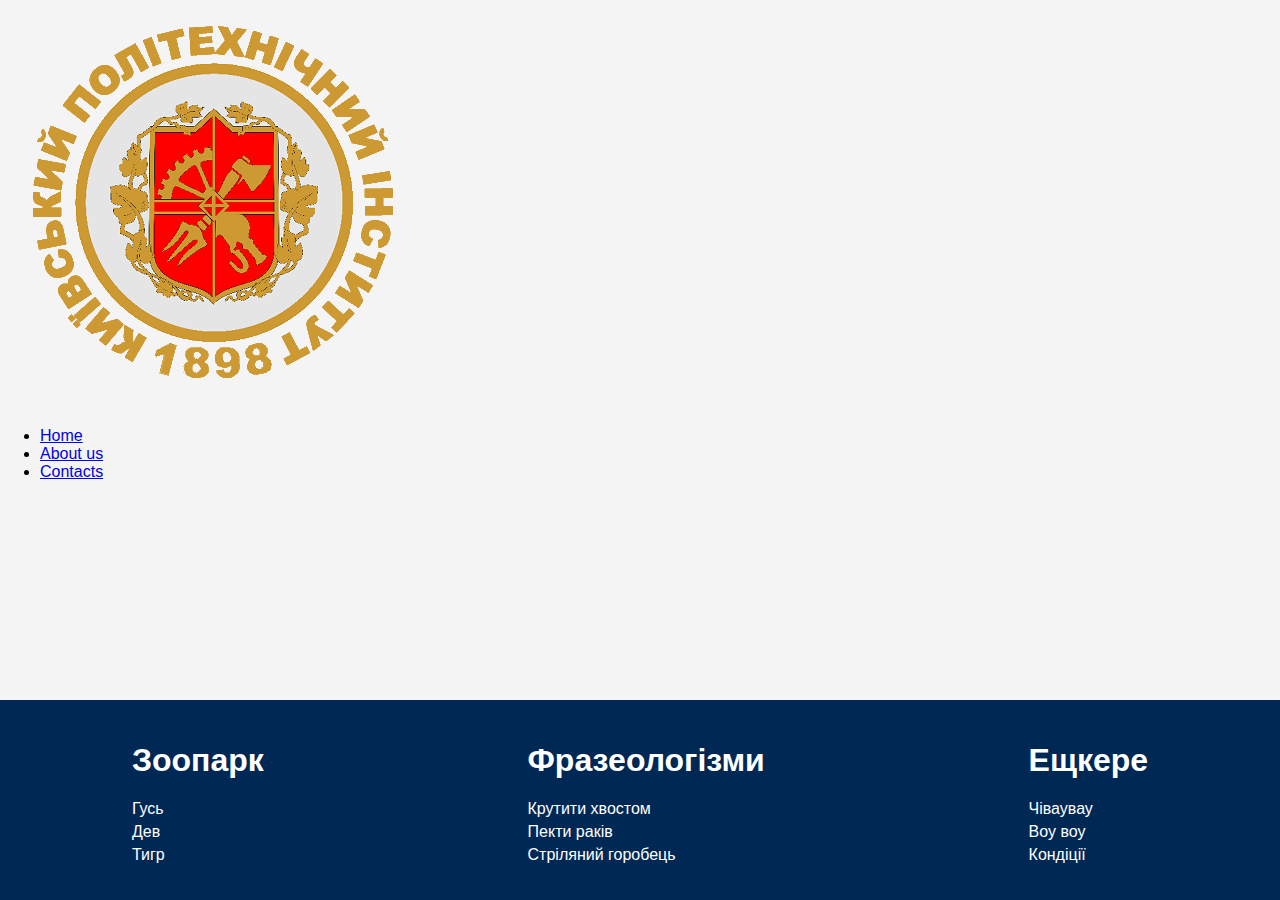
==== lab2/index.html @ 30ec2696 "web" ====
<!DOCTYPE html>
<html lang="en">
    <head>
        <meta charset="UTF-8">
        <link rel="stylesheet" href="assets/css/style.css">
        <title>Lab 2</title>
    </head>
    <body>
        <header>
            <img src="assets/media/logo.png" alt="KPI LOGO">
            <div>
                <nav>
                    <ul>
                        <li><a href="#">Home</a></li>
                        <li><a href="#">About us</a></li>
                        <li><a href="#">Contacts</a></li>
                    </ul>
                </nav>
            </div>
        </header>
        <main>

        </main>
    <footer class="footer-container">
            <div>
                <h1>Зоопарк</h1>
                <ul>
                    <li>Гусь</li>
                    <li>Дев</li>
                    <li>Тигр</li>
                </ul>
            </div>
            <div>
                <h1>Фразеологізми</h1>
                <ul>
                    <li>Крутити хвостом</li>
                    <li>Пекти раків</li>
                    <li>Стріляний горобець</li>
                </ul>
            </div>
            <div>
                <h1>Ещкере</h1>
                <ul>
                    <li>Чіваувау</li>
                    <li>Воу воу</li>
                    <li>Кондіції</li>
                </ul>
            </div>
    </footer>
    </body>
</html>
---- lab2/assets/css/style.css ----
h1 {
    text-align: center;
}

body {
    font-family: Arial, sans-serif;
    margin: 0;
    padding: 0;
    background-color: #f4f4f4;
    display: flex;
    flex-direction: column;
    min-height: 100vh;
}

main {
    flex: 1;
    text-align: center;
    margin-top: 20px;
}

footer {
    background-color: #002855;
    color: white;
    padding: 20px 0;
    display: flex;
    justify-content: space-around;
    text-align: left;
}

footer section {
    flex: 1;
}

footer h3 {
    font-size: 16px;
    text-transform: uppercase;
    margin-bottom: 10px;
}

footer ul {
    list-style-type: none;
    padding: 0;
}

footer ul li {
    margin: 5px 0;
}
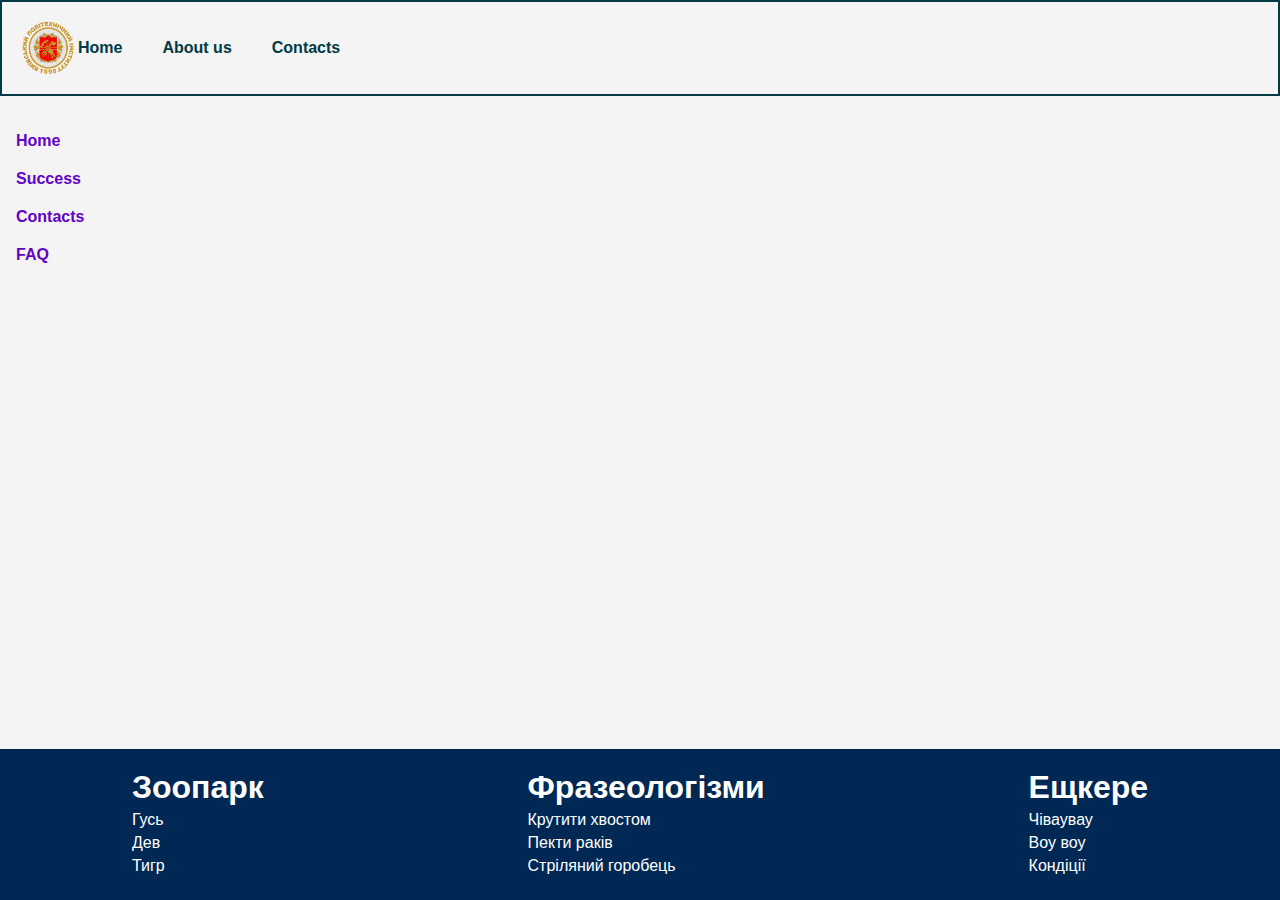
==== commit 409eb06c: "1" ====
--- a/lab2/index.html
+++ b/lab2/index.html
@@ -18,6 +18,16 @@
                 </nav>
             </div>
         </header>
+        <div class="container">
+            <aside>
+                <ul>
+                    <li><a href="#">Home</a></li>
+                    <li><a href="#">Success</a></li>
+                    <li><a href="#">Contacts</a></li>
+                    <li><a href="#">FAQ</a></li>
+                </ul>
+            </aside>
+        </div>
         <main>
 
         </main>
--- a/lab2/assets/css/style.css
+++ b/lab2/assets/css/style.css
@@ -1,7 +1,11 @@
+* {
+    margin: 0;
+    padding: 0;
+    box-sizing: border-box;
+}
 h1 {
     text-align: center;
 }
-
 body {
     font-family: Arial, sans-serif;
     margin: 0;
@@ -10,6 +14,47 @@
     display: flex;
     flex-direction: column;
     min-height: 100vh;
+}
+
+header, aside, main, footer {
+    padding: 1rem;
+}
+
+header {
+    display: flex;
+    align-items: center;
+    border: 2px solid #003b46;
+}
+
+header img {
+    width: 60px;
+    height: 60px;
+}
+
+header nav ul {
+    display: flex;
+    list-style-type: none;
+    margin: 0;
+    padding: 0;
+    gap: 40px;
+}
+
+header a {
+    text-decoration: none;
+    color: #003b46;
+    font-weight: bold;
+}
+
+aside a {
+    color: #6203c7;
+    text-decoration: none;
+    font-weight: bold;
+    display: inline-block;
+    margin-top: 20px;
+}
+
+aside ul {
+    list-style: none;
 }
 
 main {
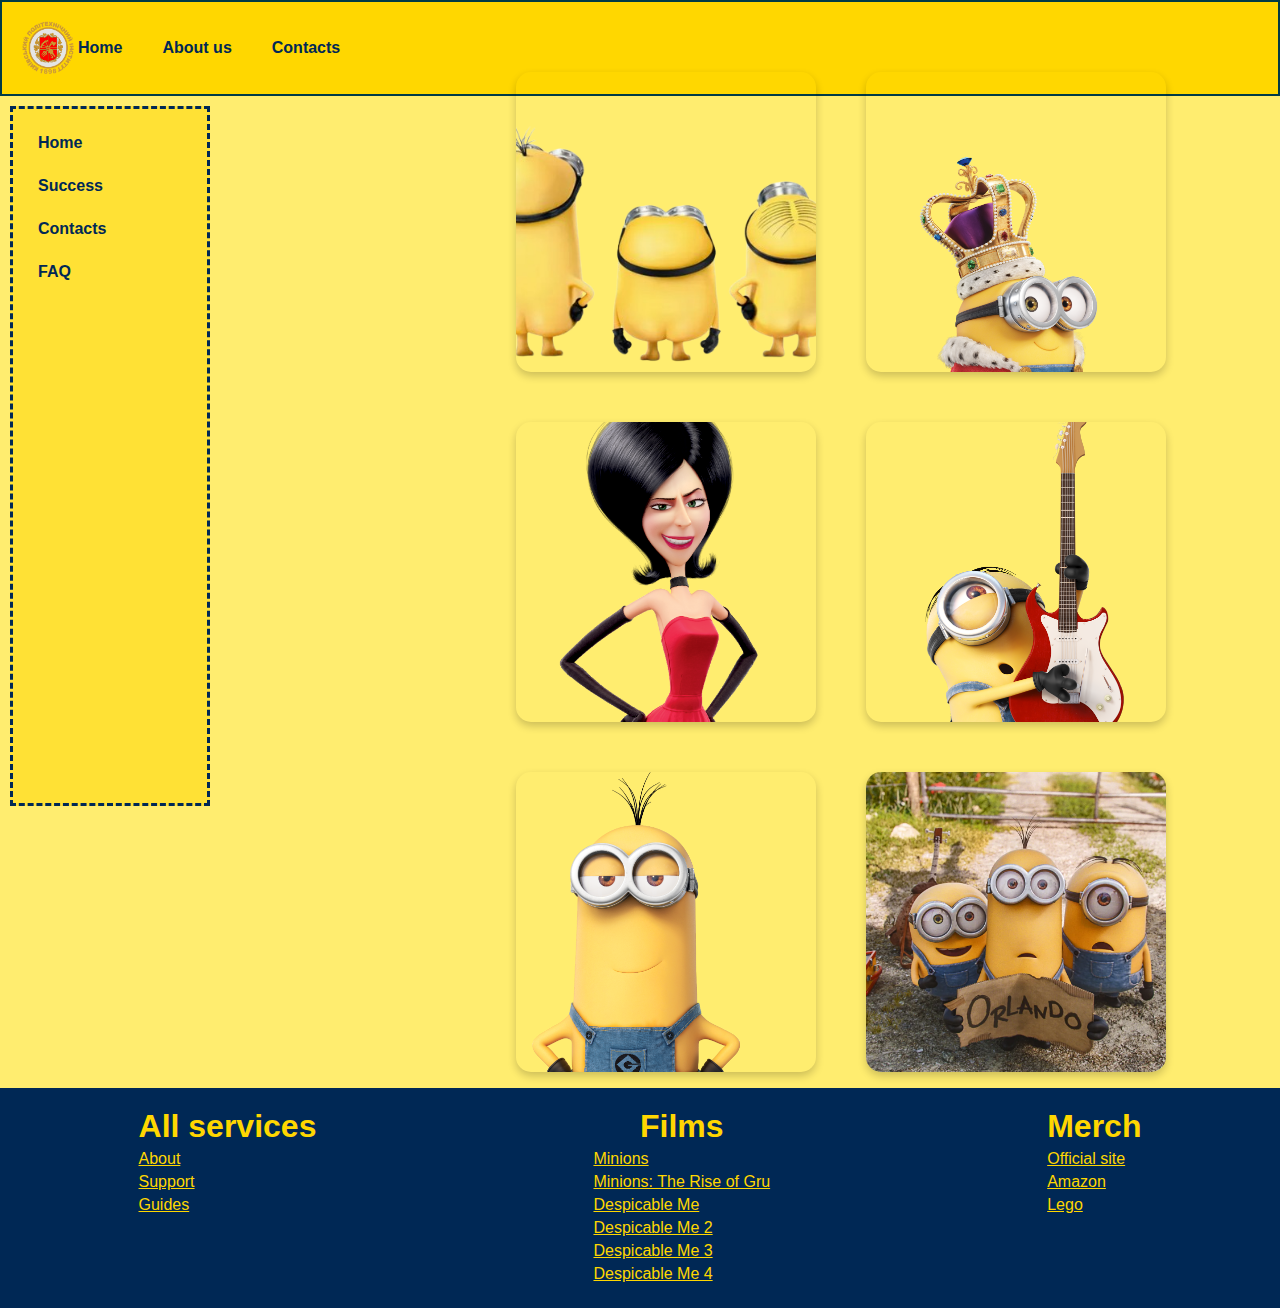
==== commit 86956499: "1" ====
--- a/lab2/index.html
+++ b/lab2/index.html
@@ -29,31 +29,41 @@
             </aside>
         </div>
         <main>
-
+            <div class="pictures">
+                <img src="assets/media/minions1.png" alt="">
+                <img src="assets/media/minions2.png" alt="">
+                <img src="assets/media/minions3.png" alt="">
+                <img src="assets/media/minions4.png" alt="">
+                <img src="assets/media/minions5.png" alt="">
+                <img src="assets/media/minions6.png" alt="">
+            </div>
         </main>
     <footer class="footer-container">
             <div>
-                <h1>Зоопарк</h1>
+                <h1>All services</h1>
                 <ul>
-                    <li>Гусь</li>
-                    <li>Дев</li>
-                    <li>Тигр</li>
+                    <li><a href="#">About</a></li>
+                    <li><a href="#">Support</a></li>
+                    <li><a href="#">Guides</a></li>
                 </ul>
             </div>
             <div>
-                <h1>Фразеологізми</h1>
+                <h1>Films</h1>
                 <ul>
-                    <li>Крутити хвостом</li>
-                    <li>Пекти раків</li>
-                    <li>Стріляний горобець</li>
+                    <li><a href="#">Minions</a></li>
+                    <li><a href="#">Minions: The Rise of Gru</a></li>
+                    <li><a href="#">Despicable Me</a></li>
+                    <li><a href="#">Despicable Me 2</a></li>
+                    <li><a href="#">Despicable Me 3</a></li>
+                    <li><a href="#">Despicable Me 4</a></li>
                 </ul>
             </div>
             <div>
-                <h1>Ещкере</h1>
+                <h1>Merch</h1>
                 <ul>
-                    <li>Чіваувау</li>
-                    <li>Воу воу</li>
-                    <li>Кондіції</li>
+                    <li><a href="https://minionsmerch.shop/">Official site</a></li>
+                    <li><a href="https://www.amazon.com/shop/minionswelove/list/15FFZM3OOHLWD">Amazon</a></li>
+                    <li><a href="https://www.lego.me/en-qa/c/themes/minions">Lego</a></li>
                 </ul>
             </div>
     </footer>
--- a/lab2/assets/css/style.css
+++ b/lab2/assets/css/style.css
@@ -2,18 +2,6 @@
     margin: 0;
     padding: 0;
     box-sizing: border-box;
-}
-h1 {
-    text-align: center;
-}
-body {
-    font-family: Arial, sans-serif;
-    margin: 0;
-    padding: 0;
-    background-color: #f4f4f4;
-    display: flex;
-    flex-direction: column;
-    min-height: 100vh;
 }
 
 header, aside, main, footer {
@@ -24,11 +12,13 @@
     display: flex;
     align-items: center;
     border: 2px solid #003b46;
+    background-color: #ffd700;
 }
 
 header img {
     width: 60px;
     height: 60px;
+    border-radius: 50%;
 }
 
 header nav ul {
@@ -41,31 +31,103 @@
 
 header a {
     text-decoration: none;
-    color: #003b46;
+    color: #002855;
     font-weight: bold;
+    font-family: 'Comic Sans MS', cursive, sans-serif;
+}
+
+a {
+    color: #ffd700;
+}
+
+h1 {
+    text-align: center;
+    font-family: 'Comic Sans MS', cursive, sans-serif;
+    color: #ffd700;
+}
+
+body {
+    font-family: Arial, sans-serif;
+    margin: 0;
+    padding: 0;
+    background-color: #ffed6f;
+    display: flex;
+    flex-direction: column;
+    min-height: 100vh;
+}
+
+aside {
+    width: 200px;
+    padding: 20px;
+    margin: 10px;
+    border: 3px dashed #002855;
+    background-color: #ffe135;
+}
+.container{
+    display: flex;
+    height: 80vh;
+}
+aside ul {
+    list-style: none;
+    padding-left: 0;
+}
+
+aside ul li {
+    margin-bottom: 15px;
 }
 
 aside a {
-    color: #6203c7;
+    color: #002855;
     text-decoration: none;
     font-weight: bold;
     display: inline-block;
-    margin-top: 20px;
+    text-align: left;
+    width: 100%;
+    padding: 5px;
+    font-family: 'Comic Sans MS', cursive, sans-serif;
 }
 
-aside ul {
-    list-style: none;
+aside a:hover {
+    color: #ffd700;
+    background-color: #002855;
+    border-radius: 5px;
+    transition: 0.3s;
 }
 
 main {
     flex: 1;
     text-align: center;
-    margin-top: 20px;
+    margin-top: 0;
+    flex-direction: column;
+    justify-content: flex-start;
+    color: #002855;
+}
+
+.pictures {
+    margin-top: -760px;
+    margin-left: 500px;
+    display: flex;
+    flex-wrap: wrap;
+    gap: 50px;
+    max-width: 1000px;
+}
+
+.pictures img {
+    width: 300px;
+    height: 300px;
+    object-fit: cover;
+    border-radius: 15px;
+    box-shadow: 0 4px 8px rgba(0, 0, 0, 0.2);
+}
+
+.pictures img:hover {
+    transform: scale(1.1);
+    transition: transform 0.5s;
 }
 
 footer {
     background-color: #002855;
-    color: white;
+    color: #ffd700;
     padding: 20px 0;
     display: flex;
     justify-content: space-around;
@@ -80,6 +142,7 @@
     font-size: 16px;
     text-transform: uppercase;
     margin-bottom: 10px;
+    font-family: 'Comic Sans MS', cursive, sans-serif;
 }
 
 footer ul {
